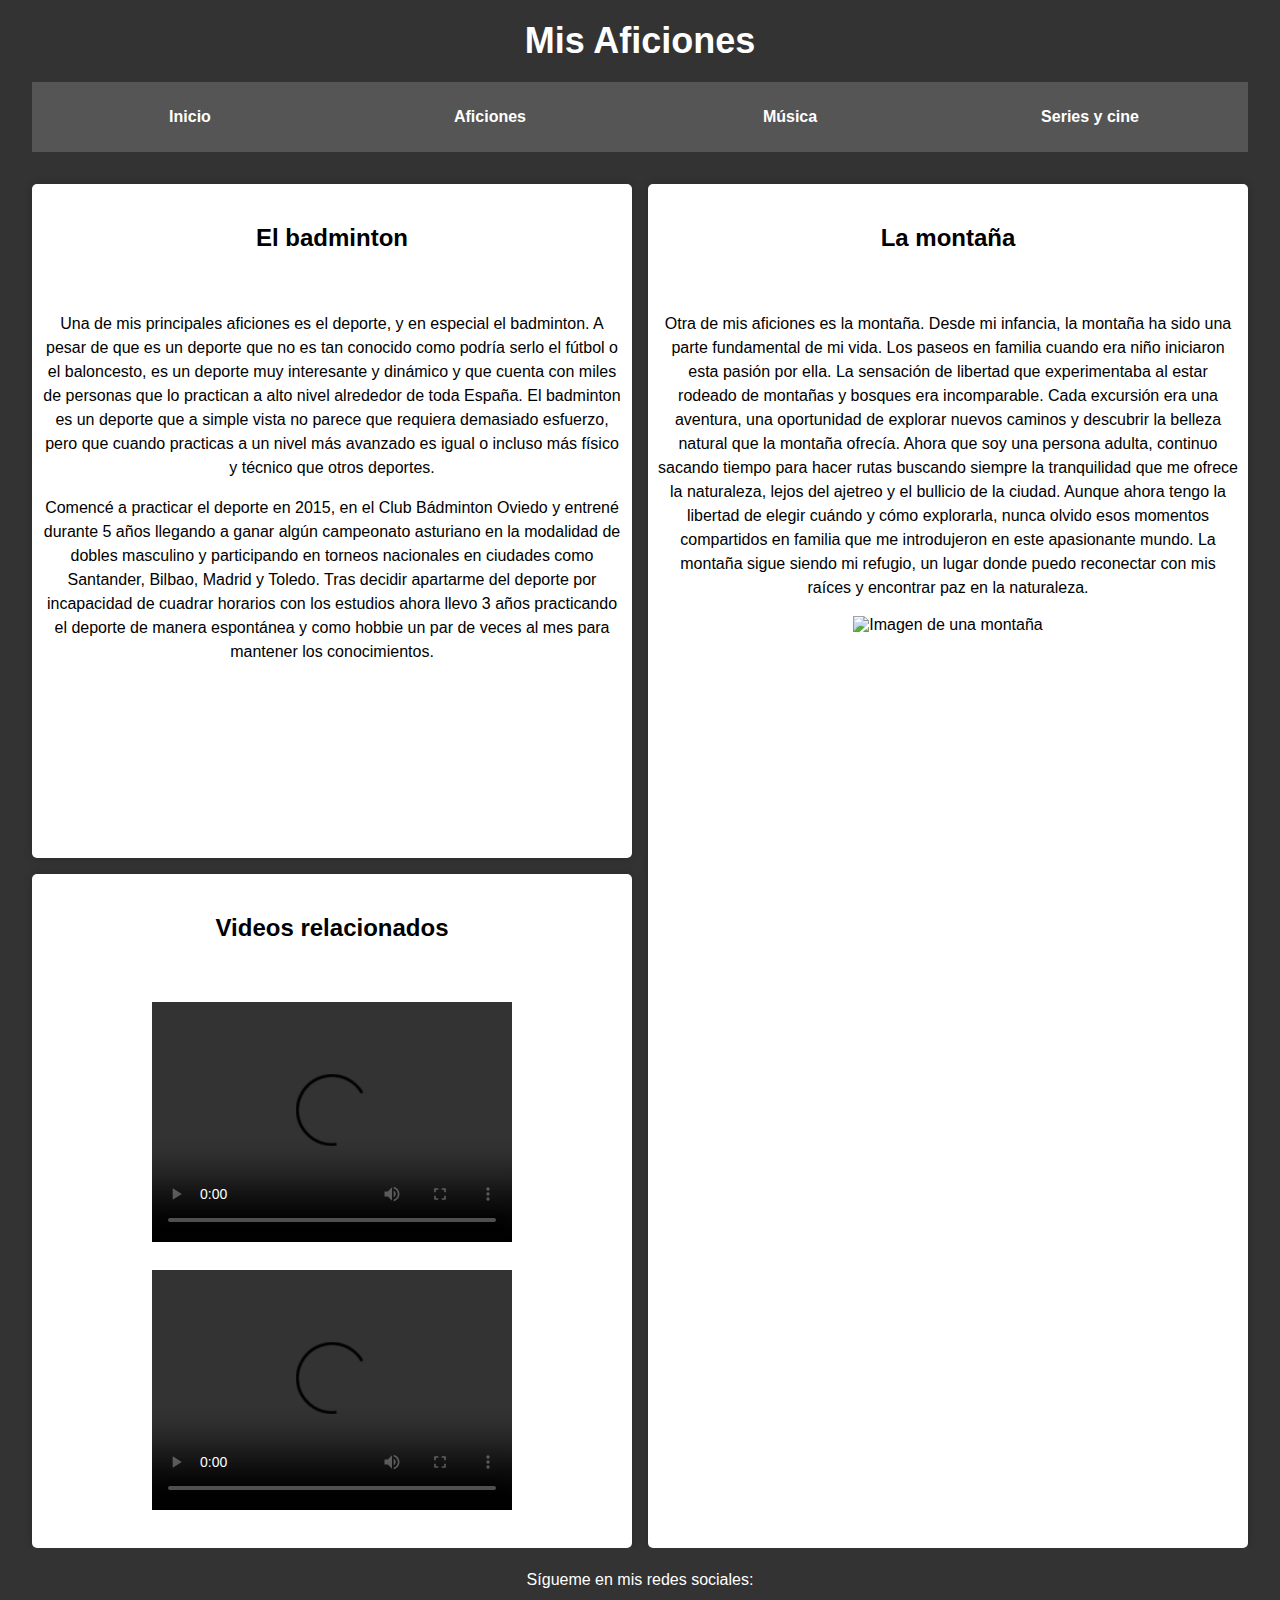
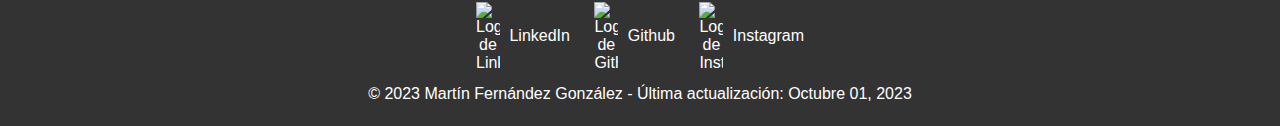
==== aficiones.html @ c0136c07 "Add files via upload" ====
<!DOCTYPE html>
<html lang="es">
<head>
    <!-- Metadatos -->
    <meta charset="UTF-8">
    <meta name="viewport" content="width=device-width, initial-scale=1.0">
    <meta name="author" content="Martín Fernández González">
    <meta name="description" content="Página de información sobre mis aficiones">
    <meta name="keywords" content="Deporte, Badminton, Montaña, Libertad">

    <!-- Título de la página -->
    <title>Página web Martín Fernández González - Aficiones</title>

    <!-- Estilos de la página -->
    <link rel="stylesheet" href="estilos/grid_layout.css">
    <link rel="stylesheet" href="estilos/nav.css">
    <link rel="stylesheet" href="estilos/footer.css">
    <link rel="stylesheet" href="estilos/estilo.css">
</head>
<body>
    <!-- Cabecera y título de la página -->
    <header>
        <h1>Mis Aficiones</h1>
    </header>

    <!-- Menú de la página -->
    <nav>
        <a href="index.html" accesskey="i">Inicio</a>
        <a href="aficiones.html" accesskey="a">Aficiones</a>
        <a href="musica.html" accesskey="m">Música</a>
        <a href="series_y_cine.html" accesskey="s">Series y cine</a>
    </nav>

    <!-- Sección con información de la montaña, mi otra afición -->
    <section>
        <h2>La montaña</h2>

        <p>
            Otra de mis aficiones es la montaña. Desde mi infancia, la montaña ha sido una parte fundamental 
            de mi vida. Los paseos en familia cuando era niño iniciaron esta pasión por ella. La sensación
            de libertad que experimentaba al estar rodeado de montañas y bosques era incomparable. 
            Cada excursión era una aventura, una oportunidad de explorar nuevos caminos y descubrir la belleza
            natural que la montaña ofrecía.

            Ahora que soy una persona adulta, continuo sacando tiempo para hacer rutas buscando siempre la 
            tranquilidad que me ofrece la naturaleza, lejos del ajetreo y el bullicio de la ciudad. 
            Aunque ahora tengo la libertad de elegir cuándo y cómo explorarla, nunca olvido esos momentos 
            compartidos en familia que me introdujeron en este apasionante mundo. La montaña sigue siendo 
            mi refugio, un lugar donde puedo reconectar con mis raíces y encontrar paz en la naturaleza.

        </p>

        <img src="multimedia/naturaleza.jpg" alt="Imagen de una montaña">
    </section>

    <!-- Contenedor de las 2 secciones de texto con información sobre mi afición al badminton y videos explicativos -->
    <main>
        <!-- Primera sección con información acerca de mi afición al badminton -->
        <section>
            <h2>El badminton</h2>
    
            <p>
                Una de mis principales aficiones es el deporte, y en especial el badminton. A pesar de que es
                un deporte que no es tan conocido como podría serlo el fútbol o el baloncesto, es un deporte
                muy interesante y dinámico y que cuenta con miles de personas que lo practican a alto nivel
                alrededor de toda España. El badminton es un deporte que a simple vista no parece que requiera
                demasiado esfuerzo, pero que cuando practicas a un nivel más avanzado es igual o incluso más 
                físico y técnico que otros deportes.
            </p>
    
            <p>
                Comencé a practicar el deporte en 2015, en el Club Bádminton Oviedo y entrené durante 5 años 
                llegando a ganar algún campeonato asturiano en la modalidad de dobles masculino y participando
                en torneos nacionales en ciudades como Santander, Bilbao, Madrid y Toledo. Tras decidir 
                apartarme del deporte por incapacidad de cuadrar horarios con los estudios ahora llevo
                3 años practicando el deporte de manera espontánea y como hobbie un par de veces al mes
                para mantener los conocimientos.
            </p>
        </section>

        <!-- Segunda sección con videos explicativos de badminton-->
        <section>
            <h2> Videos relacionados </h2>

            <video width="360" height="240" controls>
                <source src="multimedia/badminton1.mp4" type="video/mp4">
            </video>

            <video width="360" height="240" controls>
                <source src="multimedia/badminton2.mp4" type="video/mp4">
            </video>
        </section>
        
    </main>

    <!-- Pie de página con información de mis redes sociales y la última actualización de la página -->
    <footer>
        <p>Sígueme en mis redes sociales:</p>
        <a href="https://www.linkedin.com/in/martin-fernandez-gonzalez/">
            <img src="multimedia/logo_linkedin.png" alt="Logo de LinkedIn" > LinkedIn
        </a>
        <a href="https://github.com/Martin788">
            <img src="multimedia/logo_github.png" alt="Logo de GitHub" > Github
        </a>
        <a href="https://www.instagram.com/martinfdeez88/">
            <img src="multimedia/logo_instagram.jpg" alt="Logo de Instagram" > Instagram
        </a>
        <p>&copy; 2023 Martín Fernández González - Última actualización: Octubre 01, 2023</p>
    </footer>
</body>
</html>
---- estilos/grid_layout.css ----
body {
    display: grid;
    grid-template-rows: auto auto 1fr 1fr auto;
    grid-template-columns: repeat(2, 1fr);
    min-height: 100vh;
    margin: 0;
}

header {
    grid-row: 1;
    grid-column: span 2;
}

nav {
    grid-row: 2;
    grid-column: span 2;
}

section{
    grid-row: 3 / span 2;
    grid-column: 2;
}

main {
    grid-row: 3 / span 2;
    display: grid;
    grid-template-rows: 1fr 1fr;
    grid-template-columns: 1fr;
}

main section:nth-child(1) {
    grid-row: 1;
    grid-column: 1;
}

main section:nth-child(2) {
    grid-row: 2;
    grid-column: 1;
}

footer {
    grid-row: 5;
    grid-column: span 2;
}

body > section {
    margin: 1em 2em 0 0.5em;
}
  
main > section {
    margin: 1em 0.5em 0 2em;
}
  

@media screen and (max-width: 30em) {
    body {
        display:flex;
        flex-direction: column;
        justify-content: center;
        align-items: center;
    }

    main {
        display:flex;
        flex-direction: column;
        justify-content: center;
        align-items: center;
        width: 85%;
    }

    main > section {
        width: 100%;
        margin: 0 0 1em 0;
    }

    body > section {
        width: 85%;
        margin: 0 0 1em 0;
    }
}
---- estilos/nav.css ----
/*
 * Autor: Martín Fernández González
 * Fecha: 1 de Octubre de 2023
 * Hoja de estilos en la que se definen los estilos del menú
 */

/* 
 * Estilos para el contenedor nav
 * Especificidad -> (0,0,1)
 */
nav {
    background-color: #555;
    color: white;
    padding: 1em;
    margin: 0 2em 1em 2em;
    display: flex;
    justify-content: center;
    align-items: center;
    gap: 1em;
}

/* 
 * Estilos para los elementos a dentro del contenedor nav
 * Especificidad -> (0,0,2)
 */
nav a {
    flex: 1;
    text-align: center;
    text-decoration: none;
    background-color: transparent;
    color: #fff;
    font-weight: bold;
    padding: 0.625em 1.25em;
    border-radius: 0.313em;
    transition: background-color 0.3s;
}

/* 
 * Estilos para el evento hover de los elementos a dentro del contenedor nav
 * Especificidad -> (0,1,2)
 */
nav a:hover {
    background-color: #FFB442;
    color: #000;
}

@media screen and (max-width: 35.625em) {
    nav {
      display: grid;
      grid-template-columns: repeat(auto-fill, minmax(9.375em, 1fr));
      gap: 0.625em;
      width: 85%;
    }
}
---- estilos/footer.css ----
/*
 * Autor: Martín Fernández González
 * Fecha: 1 de Octubre de 2023
 * Hoja de estilos en la que se definen los estilos del pie de página
 */

/* 
 * Estilos para el contenedor footer
 * Especificidad -> (0,0,1)
 */
footer {
    background-color: #333;
    color: #fff;
    text-align: center;
    padding: 0.625em;
}

/* 
 * Estilos para los elementos p del footer
 * Especificidad -> (0,0,2)
 */
footer p {
    margin: 0.625em 0;
}

/* 
 * Estilos para los elementos a del footer
 * Especificidad -> (0,0,2)
 */
footer a {
    background-color: #333;
    color: #fff;
    text-decoration: none;
    margin: 0 0.625em;
}

/* 
 * Estilos para el evento hover de los elementos a del footer
 * Especificidad -> (0,1,2)
 */
footer a:hover {
    color: #FFB442;
    background-color: #333;
}

/* 
 * Estilos para los elementos img del footer
 * Especificidad -> (0,0,2)
 */
footer img {
    max-width: 1.5em;
    vertical-align: middle;
    margin-right: 0.313em;
}

@media screen and (max-width: 30em){
    footer {
        display: flex;
        flex-direction: column;
        align-items: center;
        gap: 1em;
    }
  }
---- estilos/estilo.css ----
/*
 * Autor: Martín Fernández González
 * Fecha: 1 de Octubre de 2023
 * Hoja de estilos en la que se definen los estilos generales de todos los html
 */

/* 
 * Estilos para el contenedor body
 * Especificidad -> (0,0,1)
 */
body {
  font-family: 'Arial', sans-serif;
  background-color: #333;
  color: white;
}

/* 
 * Estilos para el contenedor header
 * Especificidad -> (0,0,1)
 */
header {
  background-color: #333;
  color: #fff;
  padding: 1.25em;
  text-align: center;
}

/* 
 * Estilos para el contenedor section
 * Especificidad -> (0,0,1)
 */
section {
  text-align: center;
  background-color: #fff;
  color:black;
  padding: 0.625em;
  border-radius: 0.313em;
  box-shadow: 0 0 0.625em rgba(0, 0, 0, 0.2);
}

/*
 * Propiedades del título principal de la pagina
 * Especificidad -> (0,0,1)
 */
h1 {
  font-size: 2.25em;
  margin: 0;
}

/* 
 * Estilos para los h2
 * Especificidad -> (0,0,1)
 */
h2 {
  font-size: 1.5em;
  margin: 1.25em 0 2.5em 0;
  text-align: center;
}

/* 
 * Estilos para las listas no ordenadas
 * Especificidad -> (0,0,1)
 */
ul {
  list-style-type: none;
  padding: 0;
}

/* 
 * Estilos para los elementos de las listas
 * Especificidad -> (0,0,1)
 */
li {
  margin: 0.625em 0;
}

/* 
 * Estilos para los elementos de los parrafos
 * Especificidad -> (0,0,1)
 */
p {
  font-size: 1em;
  line-height: 1.5;
}

@media screen and (max-width: 81.25em){
  section video:nth-child(2),
  section video:nth-child(3){
    margin-bottom: 1.5em;
  }
}

@media screen and (max-width: 50em){
  img, video{
    max-width: 80%;
    height: auto;
  }
}

@media screen and (max-width: 40em){
  body > section:nth-of-type(2),
  body > section:nth-of-type(3){
    overflow-x: auto;
  }

  table{
    width:100%;
    border-collapse: collapse;
  }
}
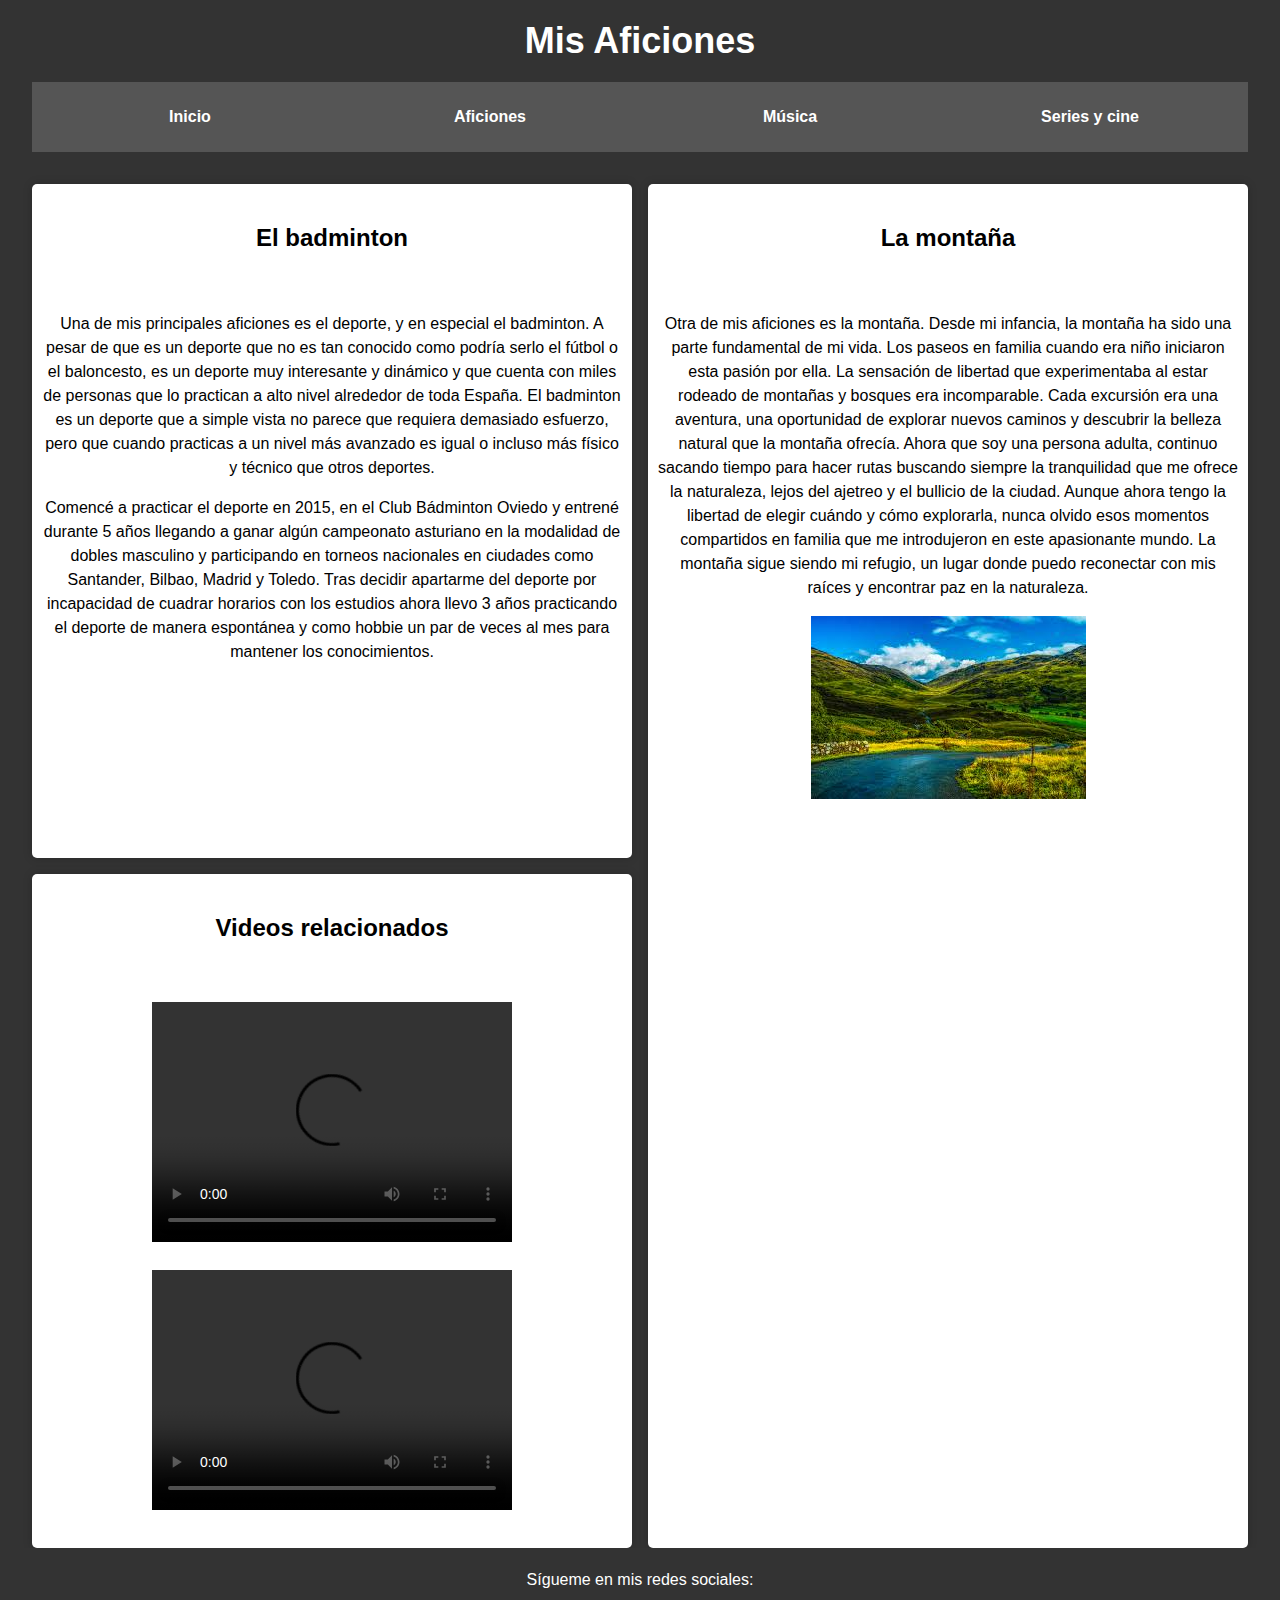
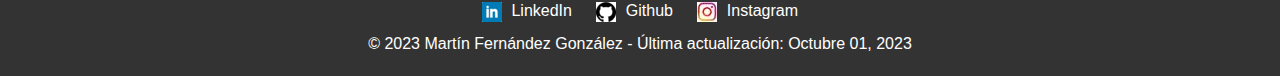
==== commit c4d705ea: "Add files via upload" ====
--- a/aficiones.html
+++ b/aficiones.html
@@ -25,10 +25,10 @@
 
     <!-- Menú de la página -->
     <nav>
-        <a href="index.html" accesskey="i">Inicio</a>
-        <a href="aficiones.html" accesskey="a">Aficiones</a>
-        <a href="musica.html" accesskey="m">Música</a>
-        <a href="series_y_cine.html" accesskey="s">Series y cine</a>
+        <a href="index.html" target="_self">Inicio</a>
+        <a href="aficiones.html" target="_self">Aficiones</a>
+        <a href="musica.html" target="_self">Música</a>
+        <a href="series_y_cine.html" target="_self">Series y cine</a>
     </nav>
 
     <!-- Sección con información de la montaña, mi otra afición -->
@@ -96,13 +96,13 @@
     <!-- Pie de página con información de mis redes sociales y la última actualización de la página -->
     <footer>
         <p>Sígueme en mis redes sociales:</p>
-        <a href="https://www.linkedin.com/in/martin-fernandez-gonzalez/">
+        <a href="https://www.linkedin.com/in/martin-fernandez-gonzalez/" target="_self">
             <img src="multimedia/logo_linkedin.png" alt="Logo de LinkedIn" > LinkedIn
         </a>
-        <a href="https://github.com/Martin788">
+        <a href="https://github.com/Martin788" target="_self">
             <img src="multimedia/logo_github.png" alt="Logo de GitHub" > Github
         </a>
-        <a href="https://www.instagram.com/martinfdeez88/">
+        <a href="https://www.instagram.com/martinfdeez88/" target="_self">
             <img src="multimedia/logo_instagram.jpg" alt="Logo de Instagram" > Instagram
         </a>
         <p>&copy; 2023 Martín Fernández González - Última actualización: Octubre 01, 2023</p>
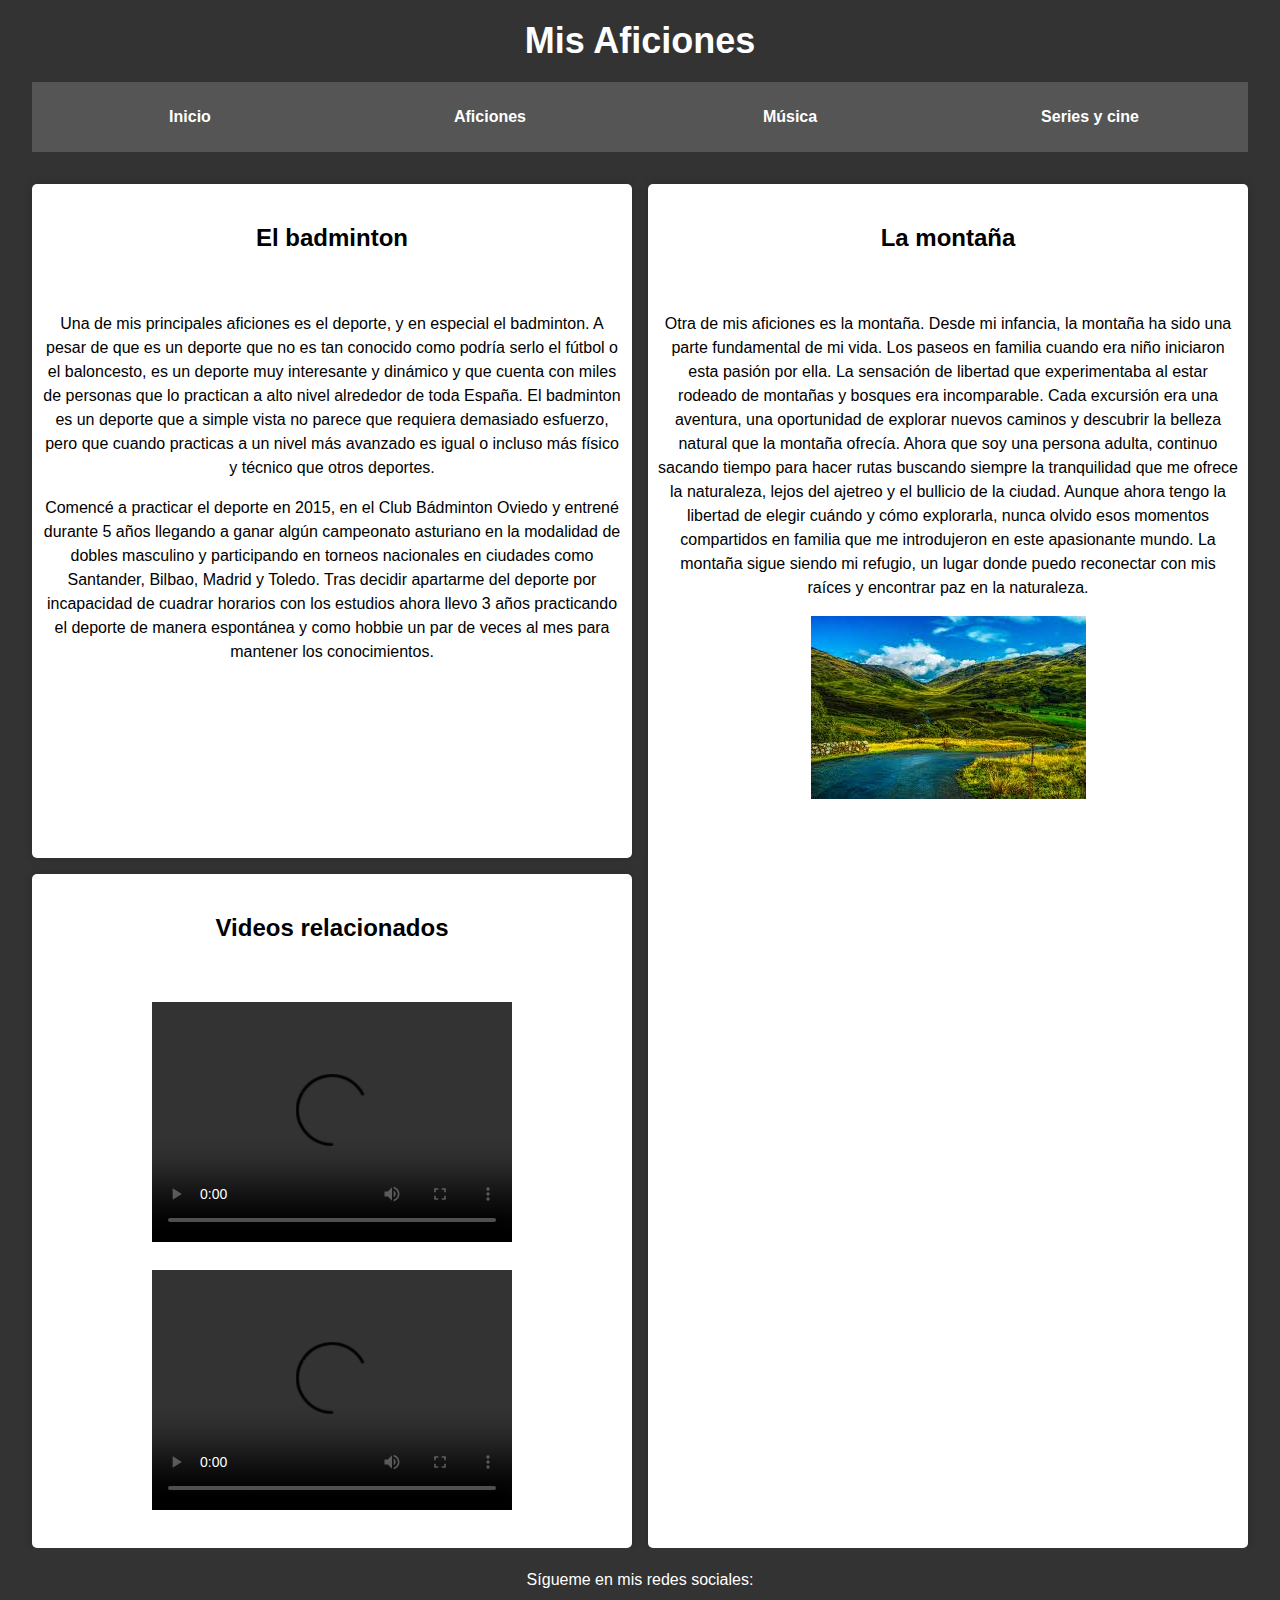
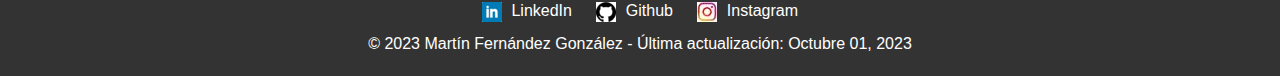
==== commit aa083550: "Add files via upload" ====
--- a/aficiones.html
+++ b/aficiones.html
@@ -25,10 +25,10 @@
 
     <!-- Menú de la página -->
     <nav>
-        <a href="index.html" target="_self">Inicio</a>
-        <a href="aficiones.html" target="_self">Aficiones</a>
-        <a href="musica.html" target="_self">Música</a>
-        <a href="series_y_cine.html" target="_self">Series y cine</a>
+        <a href="index.html" accesskey="i">Inicio</a>
+        <a href="aficiones.html" accesskey="a">Aficiones</a>
+        <a href="musica.html" accesskey="m">Música</a>
+        <a href="series_y_cine.html" accesskey="s">Series y cine</a>
     </nav>
 
     <!-- Sección con información de la montaña, mi otra afición -->
@@ -96,13 +96,13 @@
     <!-- Pie de página con información de mis redes sociales y la última actualización de la página -->
     <footer>
         <p>Sígueme en mis redes sociales:</p>
-        <a href="https://www.linkedin.com/in/martin-fernandez-gonzalez/" target="_self">
+        <a href="https://www.linkedin.com/in/martin-fernandez-gonzalez/">
             <img src="multimedia/logo_linkedin.png" alt="Logo de LinkedIn" > LinkedIn
         </a>
-        <a href="https://github.com/Martin788" target="_self">
+        <a href="https://github.com/Martin788">
             <img src="multimedia/logo_github.png" alt="Logo de GitHub" > Github
         </a>
-        <a href="https://www.instagram.com/martinfdeez88/" target="_self">
+        <a href="https://www.instagram.com/martinfdeez88/">
             <img src="multimedia/logo_instagram.jpg" alt="Logo de Instagram" > Instagram
         </a>
         <p>&copy; 2023 Martín Fernández González - Última actualización: Octubre 01, 2023</p>
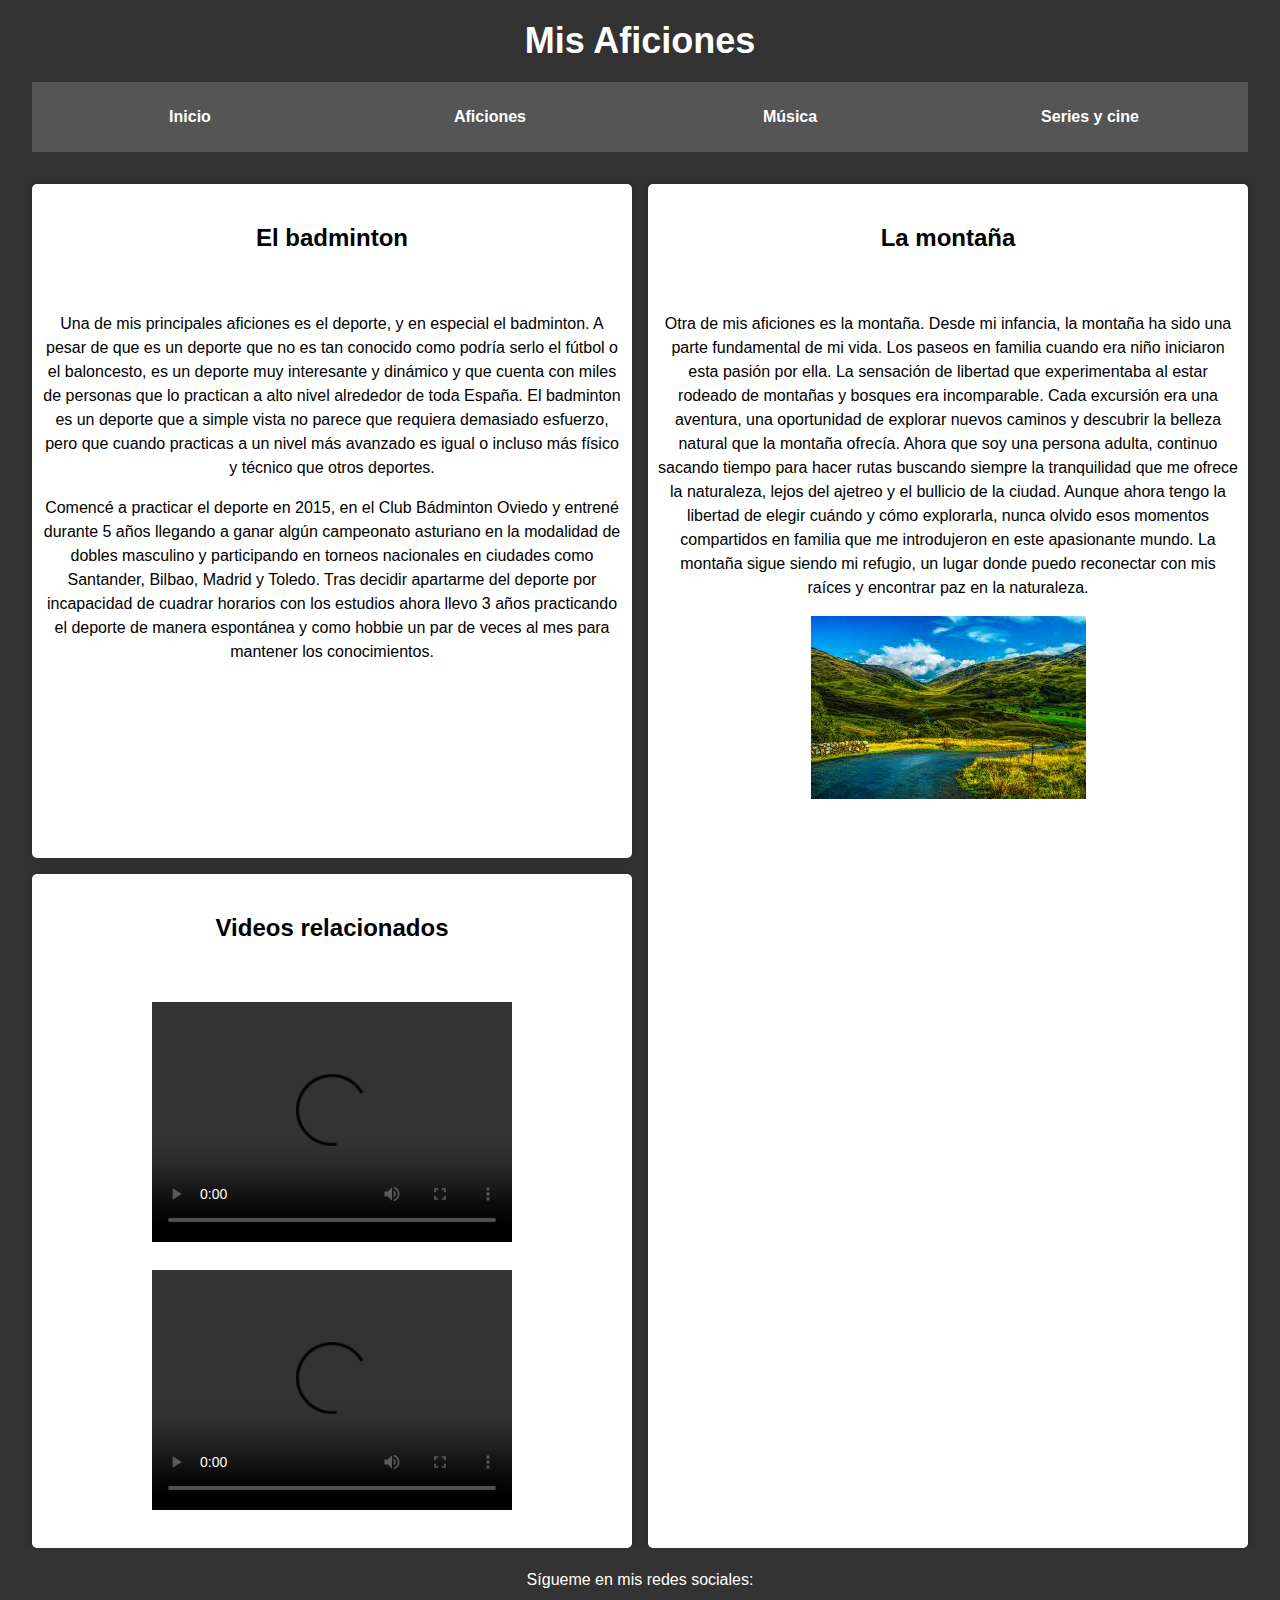
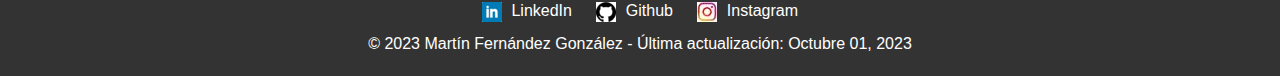
==== commit 31bbb251: "Add files via upload" ====
--- a/aficiones.html
+++ b/aficiones.html
@@ -16,6 +16,9 @@
     <link rel="stylesheet" href="estilos/nav.css">
     <link rel="stylesheet" href="estilos/footer.css">
     <link rel="stylesheet" href="estilos/estilo.css">
+
+    <!-- Archivos JavaScript -->
+    <script src="menu.js"></script>
 </head>
 <body>
     <!-- Cabecera y título de la página -->
@@ -25,10 +28,10 @@
 
     <!-- Menú de la página -->
     <nav>
-        <a href="index.html" accesskey="i">Inicio</a>
-        <a href="aficiones.html" accesskey="a">Aficiones</a>
-        <a href="musica.html" accesskey="m">Música</a>
-        <a href="series_y_cine.html" accesskey="s">Series y cine</a>
+        <a href="index.html" target="_self">Inicio</a>
+        <a href="aficiones.html" target="_self">Aficiones</a>
+        <a href="musica.html" target="_self">Música</a>
+        <a href="series_y_cine.html" target="_self">Series y cine</a>
     </nav>
 
     <!-- Sección con información de la montaña, mi otra afición -->
@@ -96,13 +99,13 @@
     <!-- Pie de página con información de mis redes sociales y la última actualización de la página -->
     <footer>
         <p>Sígueme en mis redes sociales:</p>
-        <a href="https://www.linkedin.com/in/martin-fernandez-gonzalez/">
+        <a href="https://www.linkedin.com/in/martin-fernandez-gonzalez/" target="_self">
             <img src="multimedia/logo_linkedin.png" alt="Logo de LinkedIn" > LinkedIn
         </a>
-        <a href="https://github.com/Martin788">
+        <a href="https://github.com/Martin788" target="_self">
             <img src="multimedia/logo_github.png" alt="Logo de GitHub" > Github
         </a>
-        <a href="https://www.instagram.com/martinfdeez88/">
+        <a href="https://www.instagram.com/martinfdeez88/" target="_self">
             <img src="multimedia/logo_instagram.jpg" alt="Logo de Instagram" > Instagram
         </a>
         <p>&copy; 2023 Martín Fernández González - Última actualización: Octubre 01, 2023</p>
